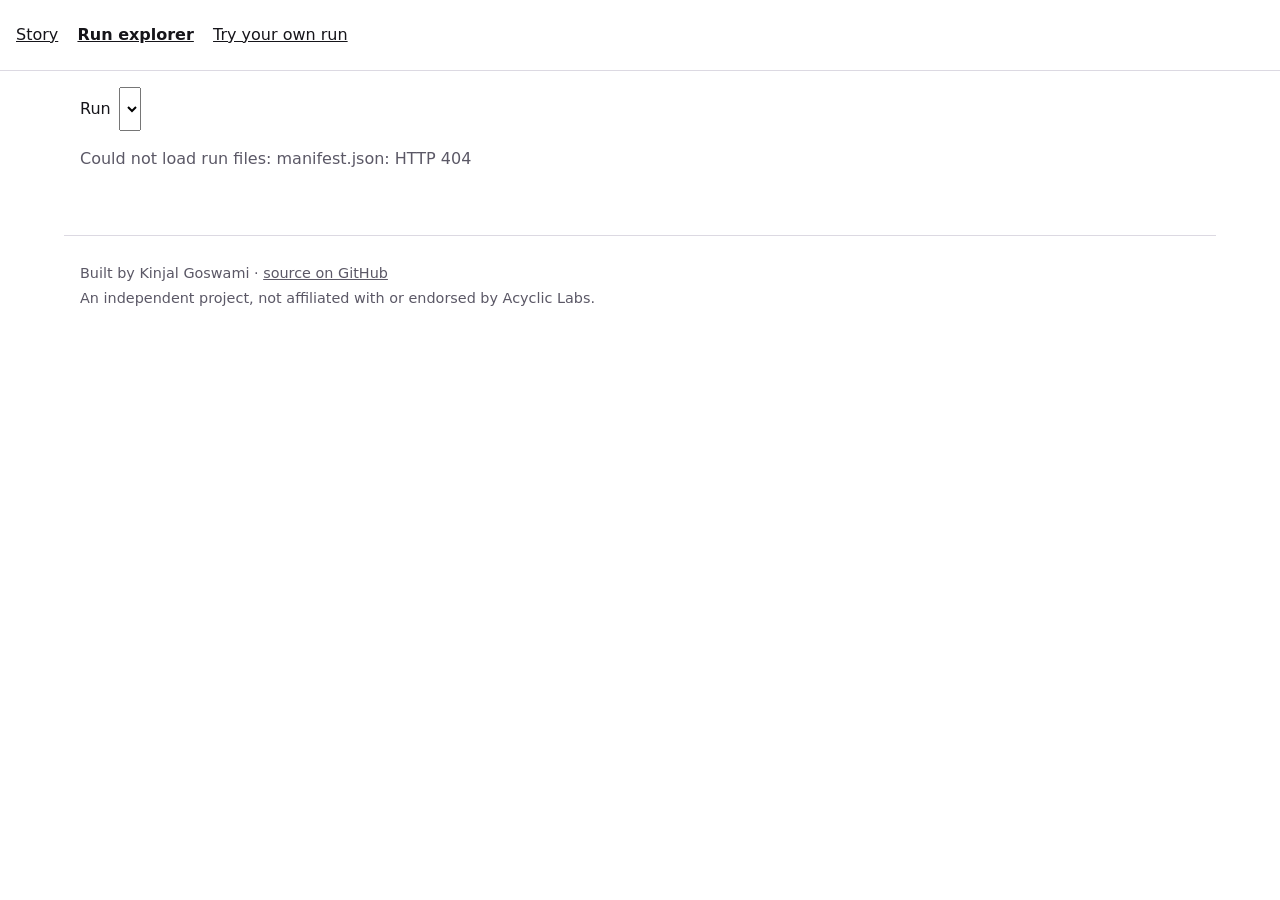
==== site/explorer.html @ 2cec630a "Stage 3: data loading, run explorer (plain styling), local preview server, 360px check; more replays" ====
<!doctype html>
<html lang="en">
<head>
  <meta charset="utf-8">
  <meta name="viewport" content="width=device-width, initial-scale=1">
  <title>Run explorer · swarm-autopsy</title>
  <link rel="stylesheet" href="css/site.css">
</head>
<body>
  <main id="main">
    <div class="picker">
      <label for="run-picker">Run</label>
      <select id="run-picker"></select>
    </div>
    <p id="status" class="muted">Loading run files…</p>
    <div id="run-view"></div>
  </main>
  <script type="module" src="js/explorer.js"></script>
</body>
</html>
---- site/css/site.css ----
/* Plain interim styling (stage 3 build step 2). The DESIGN.md look replaces this once
   reference.png is in the repo. System fonts only: the site makes no external requests. */
:root {
  --bg: #ffffff; --fg: #16151a; --muted: #5b5866; --line: #dcd9e2; --panel: #f6f5f8;
  --lost: #8a3b78; --kept: #4d4a57; --mark: #f3e6f0;
}
@media (prefers-color-scheme: dark) {
  :root { --bg: #0f0e12; --fg: #ebe9f0; --muted: #a8a4b3; --line: #2e2b36; --panel: #17151c;
          --lost: #d79cc8; --kept: #b9b5c4; --mark: #3a2236; }
}
* { box-sizing: border-box; }
html { -webkit-text-size-adjust: 100%; }
body { margin: 0; background: var(--bg); color: var(--fg);
  font: 16px/1.5 system-ui, -apple-system, "Segoe UI", Roboto, sans-serif; }
main { max-width: 72rem; margin: 0 auto; padding: 1rem 16px 3rem; }
h1 { font-size: 1.35rem; overflow-wrap: anywhere; }
h2 { font-size: 1.15rem; margin-top: 2.2rem; border-top: 1px solid var(--line); padding-top: 1.2rem; }
h3 { font-size: 1rem; margin: 0 0 .3rem; }
a { color: inherit; }
.muted { color: var(--muted); }
.site-nav { display: flex; flex-wrap: wrap; gap: .4rem 1.2rem; padding: .8rem 16px; border-bottom: 1px solid var(--line); }
.site-nav a { min-height: 44px; display: inline-flex; align-items: center; }
.site-nav a[aria-current="page"] { font-weight: 600; }
.site-footer { max-width: 72rem; margin: 0 auto; padding: 1.5rem 16px 2.5rem; border-top: 1px solid var(--line);
  color: var(--muted); font-size: .9rem; }
.site-footer p { margin: .2rem 0; }
.picker { display: flex; flex-wrap: wrap; gap: .5rem; align-items: center; }
select { font: inherit; max-width: 100%; min-height: 44px; }
.caveat { border-left: 3px solid var(--lost); padding: .4rem .8rem; background: var(--panel); font-size: .95rem; }
.table-wrap { max-width: 100%; overflow-x: auto; margin: .6rem 0; }
table { border-collapse: collapse; font-size: .92rem; }
th, td { text-align: left; padding: .35rem .6rem; border-bottom: 1px solid var(--line); vertical-align: top; }
thead th { font-weight: 600; }
td { font-variant-numeric: tabular-nums; }
tr.zero { color: var(--muted); }
tr.no-split { color: var(--muted); font-style: italic; }
.buckets td:nth-child(3) { width: 40%; min-width: 8rem; }
.bar-track { display: block; height: .7rem; background: var(--panel); }
.bar { display: block; height: 100%; }
.bar-lost { background: var(--lost); } .bar-kept { background: var(--kept); }
.worker { border: 1px solid var(--line); padding: .8rem 1rem; margin: .8rem 0; background: var(--panel); }
.facts { color: var(--muted); font-size: .9rem; margin: 0 0 .5rem; }
.brief { white-space: pre-wrap; overflow-wrap: anywhere; margin: .4rem 0; }
mark { background: var(--mark); color: inherit; }
.annotation { border-top: 1px dashed var(--line); margin-top: .6rem; padding-top: .4rem; font-size: .92rem; }
.annotation .label { color: var(--muted); margin: 0 0 .2rem; }
.annotation q { display: block; margin: .2rem 0 .2rem 1rem; overflow-wrap: anywhere; }
.badge { display: inline-block; font-size: .8rem; border: 1px solid var(--line); padding: 0 .4rem; margin-left: .3rem; }
.trace ol { padding-left: 1.3rem; }
.trace li { margin: .25rem 0; overflow-wrap: anywhere; }
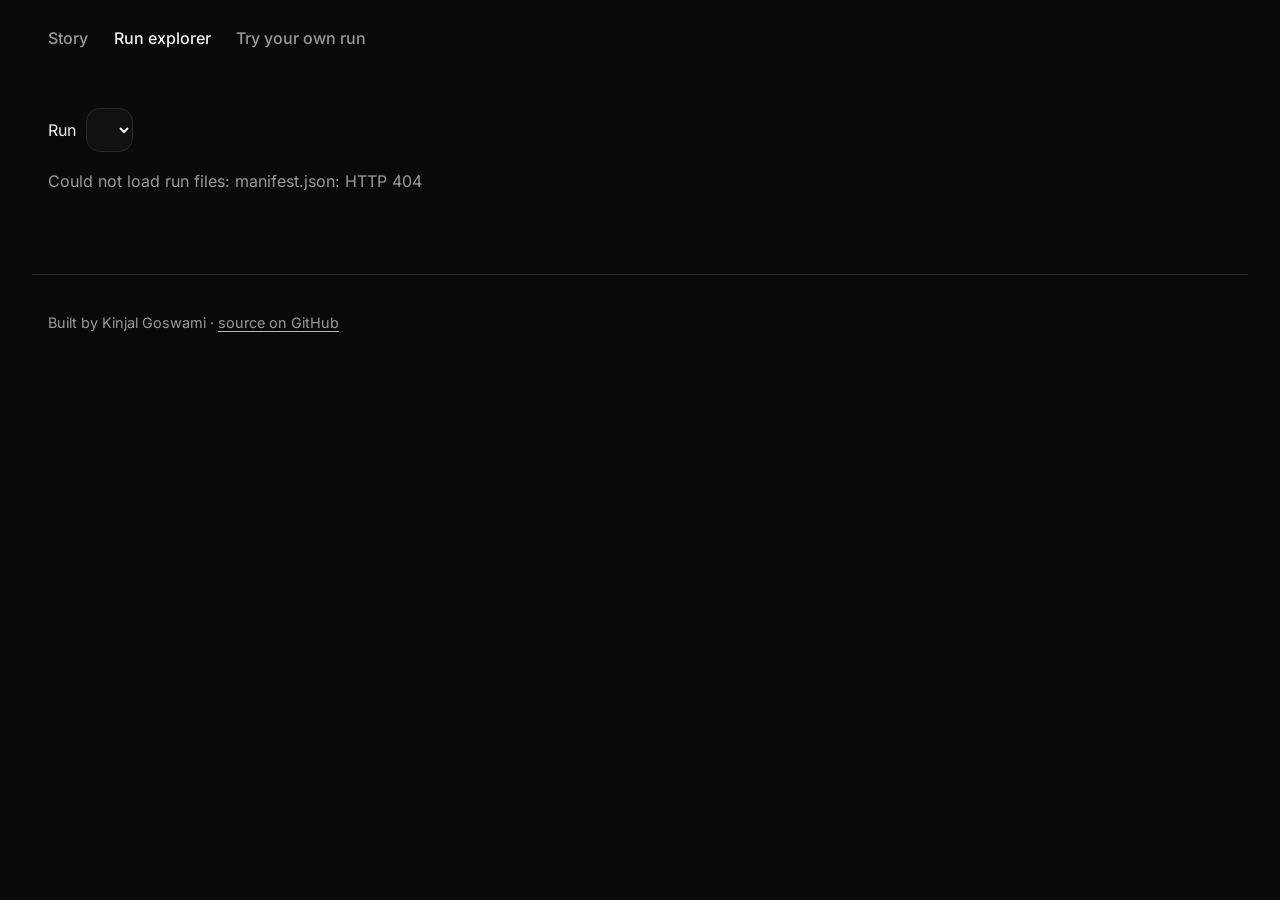
==== commit 6802bda5: "ASCII engine does no work below 1000px; page error check at five widths; inline favicon (D36)" ====
--- a/site/explorer.html
+++ b/site/explorer.html
@@ -4,6 +4,7 @@
   <meta charset="utf-8">
   <meta name="viewport" content="width=device-width, initial-scale=1">
   <title>Run explorer · swarm-autopsy</title>
+  <link rel="icon" href="data:image/svg+xml,%3Csvg xmlns=%22http://www.w3.org/2000/svg%22 viewBox=%220 0 32 32%22%3E%3Crect width=%2232%22 height=%2232%22 rx=%228%22 fill=%22%233a1533%22/%3E%3Ccircle cx=%2216%22 cy=%2216%22 r=%225%22 fill=%22%23e39bd2%22/%3E%3C/svg%3E">
   <link rel="stylesheet" href="css/site.css">
 </head>
 <body>
--- a/site/css/site.css
+++ b/site/css/site.css
@@ -1,50 +1,203 @@
-/* Plain interim styling (stage 3 build step 2). The DESIGN.md look replaces this once
-   reference.png is in the repo. System fonts only: the site makes no external requests. */
+/* swarm-autopsy site. Colours measured from the reference (owner, D31); every text/graphic pair
+   checked against WCAG AA (SITE_RULES.md):
+     primary #f2f2f2 on bg 17.7, on card 16.9, on plum 14.1
+     secondary #9a9a9a on bg 7.0, on card 6.7, on plum 5.6, on plum highlight 4.7
+     pink #e39bd2 on bg 9.3, on card 8.9, on plum 7.4
+     bars on track: pink 5.4, grey 4.0, near-white 10.2
+   Plum #3a1533 is a surface only, never text (1.3:1). Adjacent bar parts are separated by a
+   background gap and labelled, because pink/grey (1.3) and grey/white (2.5) are below 3:1. */
+
+@font-face { font-family: "Instrument Serif"; src: url("../fonts/instrument-serif-latin-400-normal.woff2") format("woff2"); font-weight: 400; font-style: normal; font-display: swap; }
+@font-face { font-family: "Instrument Serif"; src: url("../fonts/instrument-serif-latin-400-italic.woff2") format("woff2"); font-weight: 400; font-style: italic; font-display: swap; }
+@font-face { font-family: "Inter"; src: url("../fonts/inter-latin-400-normal.woff2") format("woff2"); font-weight: 400; font-display: swap; }
+@font-face { font-family: "Inter"; src: url("../fonts/inter-latin-500-normal.woff2") format("woff2"); font-weight: 500; font-display: swap; }
+@font-face { font-family: "Inter"; src: url("../fonts/inter-latin-600-normal.woff2") format("woff2"); font-weight: 600; font-display: swap; }
+@font-face { font-family: "JetBrains Mono"; src: url("../fonts/jetbrains-mono-latin-400-normal.woff2") format("woff2"); font-weight: 400; font-display: swap; }
+
 :root {
-  --bg: #ffffff; --fg: #16151a; --muted: #5b5866; --line: #dcd9e2; --panel: #f6f5f8;
-  --lost: #8a3b78; --kept: #4d4a57; --mark: #f3e6f0;
-}
-@media (prefers-color-scheme: dark) {
-  :root { --bg: #0f0e12; --fg: #ebe9f0; --muted: #a8a4b3; --line: #2e2b36; --panel: #17151c;
-          --lost: #d79cc8; --kept: #b9b5c4; --mark: #3a2236; }
+  color-scheme: dark;
+  --bg: #0a0a0a; --card: #111111; --plum: #3a1533; --plum-hi: #4d1d44; --plum-lo: #24091f;
+  --pink: #e39bd2; --text: #f2f2f2; --sec: #9a9a9a; --track: #3a3a3a; --hair: #2a2a2a;
+  --serif: "Instrument Serif", "Iowan Old Style", Georgia, serif;
+  --sans: "Inter", system-ui, -apple-system, "Segoe UI", Roboto, sans-serif;
+  --mono: "JetBrains Mono", ui-monospace, Consolas, monospace;
+  --radius: 24px; --radius-sm: 14px;
+  --ease: cubic-bezier(.2, .7, .2, 1);
 }
 * { box-sizing: border-box; }
-html { -webkit-text-size-adjust: 100%; }
-body { margin: 0; background: var(--bg); color: var(--fg);
-  font: 16px/1.5 system-ui, -apple-system, "Segoe UI", Roboto, sans-serif; }
-main { max-width: 72rem; margin: 0 auto; padding: 1rem 16px 3rem; }
-h1 { font-size: 1.35rem; overflow-wrap: anywhere; }
-h2 { font-size: 1.15rem; margin-top: 2.2rem; border-top: 1px solid var(--line); padding-top: 1.2rem; }
-h3 { font-size: 1rem; margin: 0 0 .3rem; }
-a { color: inherit; }
-.muted { color: var(--muted); }
-.site-nav { display: flex; flex-wrap: wrap; gap: .4rem 1.2rem; padding: .8rem 16px; border-bottom: 1px solid var(--line); }
-.site-nav a { min-height: 44px; display: inline-flex; align-items: center; }
-.site-nav a[aria-current="page"] { font-weight: 600; }
-.site-footer { max-width: 72rem; margin: 0 auto; padding: 1.5rem 16px 2.5rem; border-top: 1px solid var(--line);
-  color: var(--muted); font-size: .9rem; }
-.site-footer p { margin: .2rem 0; }
-.picker { display: flex; flex-wrap: wrap; gap: .5rem; align-items: center; }
-select { font: inherit; max-width: 100%; min-height: 44px; }
-.caveat { border-left: 3px solid var(--lost); padding: .4rem .8rem; background: var(--panel); font-size: .95rem; }
-.table-wrap { max-width: 100%; overflow-x: auto; margin: .6rem 0; }
-table { border-collapse: collapse; font-size: .92rem; }
-th, td { text-align: left; padding: .35rem .6rem; border-bottom: 1px solid var(--line); vertical-align: top; }
-thead th { font-weight: 600; }
+html { -webkit-text-size-adjust: 100%; background: var(--bg); }
+body { margin: 0; background: var(--bg); color: var(--text); font: 400 16px/1.65 var(--sans); }
+main { max-width: 76rem; margin: 0 auto; padding: 1rem 16px 4rem; }
+a { color: var(--text); text-decoration-color: var(--pink); text-underline-offset: .2em; }
+a:hover { color: var(--pink); }
+:focus-visible { outline: 2px solid var(--pink); outline-offset: 3px; border-radius: 4px; }
+.muted, .lede { color: var(--sec); }
+
+/* ---------- type ---------- */
+h1, h2 { font-family: var(--serif); font-weight: 400; letter-spacing: -.02em; }
+h1 { font-size: clamp(2.6rem, 6.4vw, 5.8rem); line-height: 1.0; margin: .3em 0 .35em; overflow-wrap: anywhere; }
+h2 { font-size: clamp(2rem, 4.4vw, 3.4rem); line-height: 1.05; margin: 0 0 .5em; }
+h3 { font: 600 1rem/1.4 var(--sans); margin: 0 0 .3rem; }
+.lede { font-size: clamp(1.05rem, 1.6vw, 1.25rem); max-width: 38rem; }
+p { max-width: 44rem; }
+code, .mono { font-family: var(--mono); font-size: .88em; }
+.label { font: 600 .72rem/1.3 var(--sans); letter-spacing: .16em; text-transform: uppercase; color: var(--pink); }
+
+/* ---------- nav and footer ---------- */
+.site-nav { max-width: 76rem; margin: 0 auto; display: flex; flex-wrap: wrap; gap: .2rem 1.6rem; padding: 1rem 16px; }
+.site-nav a { min-height: 44px; display: inline-flex; align-items: center; color: var(--sec); text-decoration: none; font-weight: 500; }
+.site-nav a[aria-current="page"], .site-nav a:hover { color: var(--text); }
+.site-footer { max-width: 76rem; margin: 0 auto; padding: 2rem 16px 3rem; border-top: 1px solid var(--hair); color: var(--sec); font-size: .9rem; }
+.site-footer p { margin: .25rem 0; }
+.site-footer a { color: var(--sec); }
+
+/* ---------- surfaces ---------- */
+.card, .worker, .table-wrap, .note, .drop, .trace {
+  background: var(--card); border: 1px solid var(--hair); border-radius: var(--radius);
+}
+.table-wrap { padding: .4rem .8rem; margin: 1rem 0; overflow-x: auto; max-width: 100%; }
+.worker { padding: 1.2rem 1.4rem; margin: 1rem 0; }
+.worker:hover { transform: translateY(-2px); border-color: var(--track); }
+.note { padding: .9rem 1.2rem; color: var(--sec); }
+.caveat { border: 1px solid var(--hair); border-left: 3px solid var(--pink); border-radius: var(--radius-sm);
+  background: var(--card); color: var(--sec); padding: .7rem 1rem; font-size: .92rem; max-width: 52rem; }
+
+/* metallic plum: a lighter band and a darker edge that move a little with the pointer
+   (js/metal.js sets --mx). The band lives in the panel's empty top strip only; panel text sits
+   below the strip, never on the moving highlight. */
+.metal { position: relative; overflow: hidden; isolation: isolate; border-radius: var(--radius);
+  background: var(--plum); border: 1px solid #5a2a50; --mx: 30%; }
+.metal::before { content: ""; position: absolute; inset: 0; z-index: -1; border-radius: inherit;
+  background: linear-gradient(160deg, var(--plum) 40%, var(--plum-lo) 100%); }
+.metal::after { content: ""; position: absolute; left: 0; right: 0; top: 0; height: 3rem; z-index: -1;
+  background: radial-gradient(14rem 2.4rem at var(--mx) 0%, var(--plum-hi), transparent 70%); }
+.metal > * { position: relative; }
+
+.badge-pill { display: inline-flex; align-items: center; gap: .6rem; padding: .3rem .9rem .3rem .3rem;
+  border: 1px solid var(--hair); border-radius: 999px; background: var(--card); color: var(--sec); font-size: .85rem; }
+.badge-pill .tag { white-space: nowrap; background: var(--plum); color: var(--pink); border-radius: 999px; padding: .15rem .65rem;
+  font: 600 .7rem/1.6 var(--sans); letter-spacing: .14em; text-transform: uppercase; }
+
+/* ---------- hero ---------- */
+.hero { display: grid; grid-template-columns: minmax(0, 1.55fr) minmax(0, 1fr); gap: 2rem 2.5rem; align-items: center;
+  align-content: center; padding: 3rem 0 2rem; min-height: min(78vh, 52rem); }
+.hero > .ascii, .hero > .shares, .hero > .caveat { grid-column: 1 / -1; }
+.feature { padding: 3.6rem 1.8rem 1.8rem; }
+.feature .big { font: 400 clamp(5rem, 12vw, 9rem)/.9 var(--serif); letter-spacing: -.03em; margin: .4rem 0 .6rem; color: var(--text); }
+.feature p { color: var(--sec); margin: 0; }
+
+/* thin rounded bars: parts separated by a background gap, each labelled */
+.sharebar { display: flex; gap: 4px; height: 8px; margin: .8rem 0 .7rem; max-width: 52rem; }
+.sharebar span { border-radius: 999px; min-width: 8px; }
+.s-pink { background: var(--pink); } .s-grey { background: var(--sec); } .s-white { background: var(--text); }
+.sharelegend { display: flex; flex-wrap: wrap; gap: .3rem 1.4rem; margin: 0; padding: 0; list-style: none; color: var(--sec); font-size: .92rem; }
+.sharelegend i { display: inline-block; width: .7rem; height: .7rem; border-radius: 999px; margin-right: .45rem; vertical-align: -.05em; }
+.sharelegend b { color: var(--text); font-weight: 600; }
+
+/* ---------- story sections ---------- */
+.story { padding: 4.5rem 0 1rem; border-top: 1px solid var(--hair); }
+.story.hero { border-top: 0; }
+.story p { color: var(--sec); }
+.story p.lede { color: var(--sec); }
+.story ul, .story ol { color: var(--sec); max-width: 44rem; }
+td.nowrap { white-space: nowrap; }
+.story li { margin: .35rem 0; }
+blockquote { margin: 1.2rem 0; padding: 1.2rem 1.6rem; font: italic 400 clamp(1.4rem, 2.6vw, 2rem)/1.25 var(--serif);
+  border-left: 3px solid var(--pink); background: var(--card); border-radius: 0 var(--radius) var(--radius) 0; max-width: 52rem; }
+.quotes q { overflow-wrap: anywhere; color: var(--text); }
+.ascii:empty { display: none; }
+
+/* ---------- tables ---------- */
+table { border-collapse: collapse; width: 100%; font-size: .93rem; }
+caption { text-align: left; font-weight: 600; padding: .6rem 0 .3rem; color: var(--text); }
+th, td { text-align: left; padding: .6rem .7rem; border-bottom: 1px solid var(--hair); vertical-align: top; }
+thead th { color: var(--sec); font-weight: 500; font-size: .82rem; letter-spacing: .02em; }
+tbody th { font-weight: 500; }
+tbody tr:last-child > * { border-bottom: 0; }
 td { font-variant-numeric: tabular-nums; }
-tr.zero { color: var(--muted); }
-tr.no-split { color: var(--muted); font-style: italic; }
-.buckets td:nth-child(3) { width: 40%; min-width: 8rem; }
-.bar-track { display: block; height: .7rem; background: var(--panel); }
-.bar { display: block; height: 100%; }
-.bar-lost { background: var(--lost); } .bar-kept { background: var(--kept); }
-.worker { border: 1px solid var(--line); padding: .8rem 1rem; margin: .8rem 0; background: var(--panel); }
-.facts { color: var(--muted); font-size: .9rem; margin: 0 0 .5rem; }
-.brief { white-space: pre-wrap; overflow-wrap: anywhere; margin: .4rem 0; }
-mark { background: var(--mark); color: inherit; }
-.annotation { border-top: 1px dashed var(--line); margin-top: .6rem; padding-top: .4rem; font-size: .92rem; }
-.annotation .label { color: var(--muted); margin: 0 0 .2rem; }
-.annotation q { display: block; margin: .2rem 0 .2rem 1rem; overflow-wrap: anywhere; }
-.badge { display: inline-block; font-size: .8rem; border: 1px solid var(--line); padding: 0 .4rem; margin-left: .3rem; }
-.trace ol { padding-left: 1.3rem; }
-.trace li { margin: .25rem 0; overflow-wrap: anywhere; }
+tr.zero { color: var(--sec); }
+tr.no-split { color: var(--sec); font-style: italic; }
+.buckets td:nth-child(3) { width: 40%; min-width: 7rem; }
+.bar-track { display: block; height: 8px; background: var(--track); border-radius: 999px; }
+.bar { display: block; height: 100%; border-radius: 999px; min-width: 0; }
+.bar-lost { background: var(--pink); } .bar-kept { background: var(--text); }
+
+/* 360px: each table row becomes a card; cells show their column name (data-label) */
+@media (max-width: 640px) {
+  .table-wrap { padding: .2rem .9rem; overflow: visible; }
+  table, thead, tbody, tr, th, td { display: block; width: 100%; }
+  thead { position: absolute; width: 1px; height: 1px; overflow: hidden; clip: rect(0 0 0 0); }
+  caption { display: block; }
+  tbody tr { padding: .8rem 0; border-bottom: 1px solid var(--hair); }
+  tbody tr:last-child { border-bottom: 0; }
+  tbody th { padding: 0 0 .3rem; border: 0; color: var(--text); }
+  td { padding: .2rem 0 .35rem; border: 0; }
+  td::before { content: attr(data-label); display: block; color: var(--sec); font-size: .8rem; }
+  td:empty { display: none; }
+  td[data-label=""]::before { display: none; }
+  .buckets td:nth-child(3) { width: 100%; }
+  .hero { grid-template-columns: 1fr; min-height: 0; padding-top: 1.5rem; gap: 1.5rem; }
+  .story { padding-top: 3rem; }
+  .worker { padding: 1rem; }
+}
+
+/* ---------- explorer and try ---------- */
+.picker { display: flex; flex-wrap: wrap; gap: .6rem; align-items: center; margin: 1rem 0; }
+select, input[type=file] { font: inherit; color: var(--text); background: var(--card); border: 1px solid var(--hair);
+  border-radius: var(--radius-sm); min-height: 44px; padding: .4rem .8rem; max-width: 100%; }
+.run-head h1 { font-size: clamp(1.8rem, 4vw, 3rem); }
+.facts { color: var(--sec); font-size: .9rem; margin: 0 0 .6rem; }
+.brief { white-space: pre-wrap; overflow-wrap: anywhere; margin: .4rem 0; color: var(--text); }
+mark { background: var(--plum); color: var(--text); border-radius: 4px; padding: 0 .15em; box-shadow: inset 0 -1px 0 var(--pink); }
+.annotation { border-top: 1px dashed var(--track); margin-top: .8rem; padding-top: .6rem; font-size: .92rem; color: var(--sec); }
+.annotation .label { margin: 0 0 .3rem; }
+.annotation q { display: block; margin: .25rem 0 .25rem 1rem; color: var(--text); overflow-wrap: anywhere; }
+.badge { display: inline-block; font-size: .78rem; border: 1px solid var(--track); border-radius: 999px; padding: 0 .55rem; margin-left: .4rem; color: var(--sec); }
+.trace { padding: 1rem 1.4rem; margin-top: 1rem; }
+.trace ol { padding-left: 1.2rem; color: var(--sec); }
+.trace li { margin: .35rem 0; overflow-wrap: anywhere; }
+.trace strong { color: var(--text); }
+.drop { padding: 2rem 1.2rem; margin: 1.5rem 0; text-align: center; border-style: dashed; }
+.drop.over { border-color: var(--pink); }
+.drop label { display: block; font-weight: 600; margin-bottom: .7rem; }
+.error { color: var(--pink); font-weight: 600; }
+.ok { color: var(--text); font-weight: 600; }
+.errors { color: var(--sec); }
+.errors code { color: var(--text); overflow-wrap: anywhere; }
+
+/* tactile: slight lift on hover, expansion and glow on click; transforms only (no layout shift) */
+.site-nav a, select, .worker, .drop { transition: transform .2s var(--ease), box-shadow .25s var(--ease), border-color .25s var(--ease); }
+select:active, .drop:active { transform: scale(1.01); box-shadow: 0 0 0 4px rgba(227, 155, 210, .18); }
+
+@media (prefers-reduced-motion: reduce) {
+  *, *::before, *::after { transition: none !important; animation: none !important; scroll-behavior: auto !important; }
+  .worker:hover, select:active, .drop:active { transform: none; }
+}
+#run-view > section { padding-top: 2.8rem; }
+#run-view > section > h2 { font-size: clamp(1.8rem, 3.4vw, 2.6rem); }
+.run-head h1 { font-family: var(--mono); font-size: clamp(1.05rem, 2.2vw, 1.5rem); letter-spacing: 0; line-height: 1.35; }
+.annotation .label { text-transform: none; letter-spacing: .02em; font-weight: 500; font-size: .82rem; }
+
+/* ---------- ASCII track (D32): story text left, one sticky canvas right; never over text ---------- */
+.track { display: block; }
+.track-stage { display: none; }
+@media (min-width: 1000px) {
+  .track { display: grid; grid-template-columns: minmax(0, 1fr) minmax(0, 1fr); gap: 2.5rem; align-items: start; }
+  .track-text { min-width: 0; }
+  .track-stage { display: flex; flex-direction: column; position: sticky; top: 6vh; height: 88vh; border-radius: var(--radius); overflow: hidden; }
+  .ascii-canvas { display: block; width: 100%; flex: 1 1 auto; min-height: 0; }
+  .ascii-caption { margin: 0; padding: .5rem 1rem .9rem; color: var(--sec); font-size: .92rem; text-align: center; max-width: none; min-height: 2.6em; }
+}
+
+/* short caveat line between the hero and the method section (D32) */
+.caveat-short { color: var(--sec); font-size: .9rem; margin-top: .8rem; }
+.caveat-short a { color: var(--sec); }
+#caveat { scroll-margin-top: 6rem; }
+
+/* lost-at-the-merge tint: #8e6fa3, 4.7:1 on the page (a graphic needs 3:1); always labelled */
+.s-lav { background: #8e6fa3; }
+@media (min-width: 1000px) { .track-text > section:last-child { min-height: 92vh; } } /* keep the far-pairs scene on screen */
+.track-stage { isolation: isolate; }
+.ascii-dots { position: absolute; inset: -26px 0 0 0; z-index: -1; pointer-events: none; will-change: transform;
+  background-image: radial-gradient(circle, rgba(242, 242, 242, .07) 1px, transparent 1.4px); background-size: 26px 26px; background-position: 13px 0; }
+.ascii-canvas { position: relative; }
